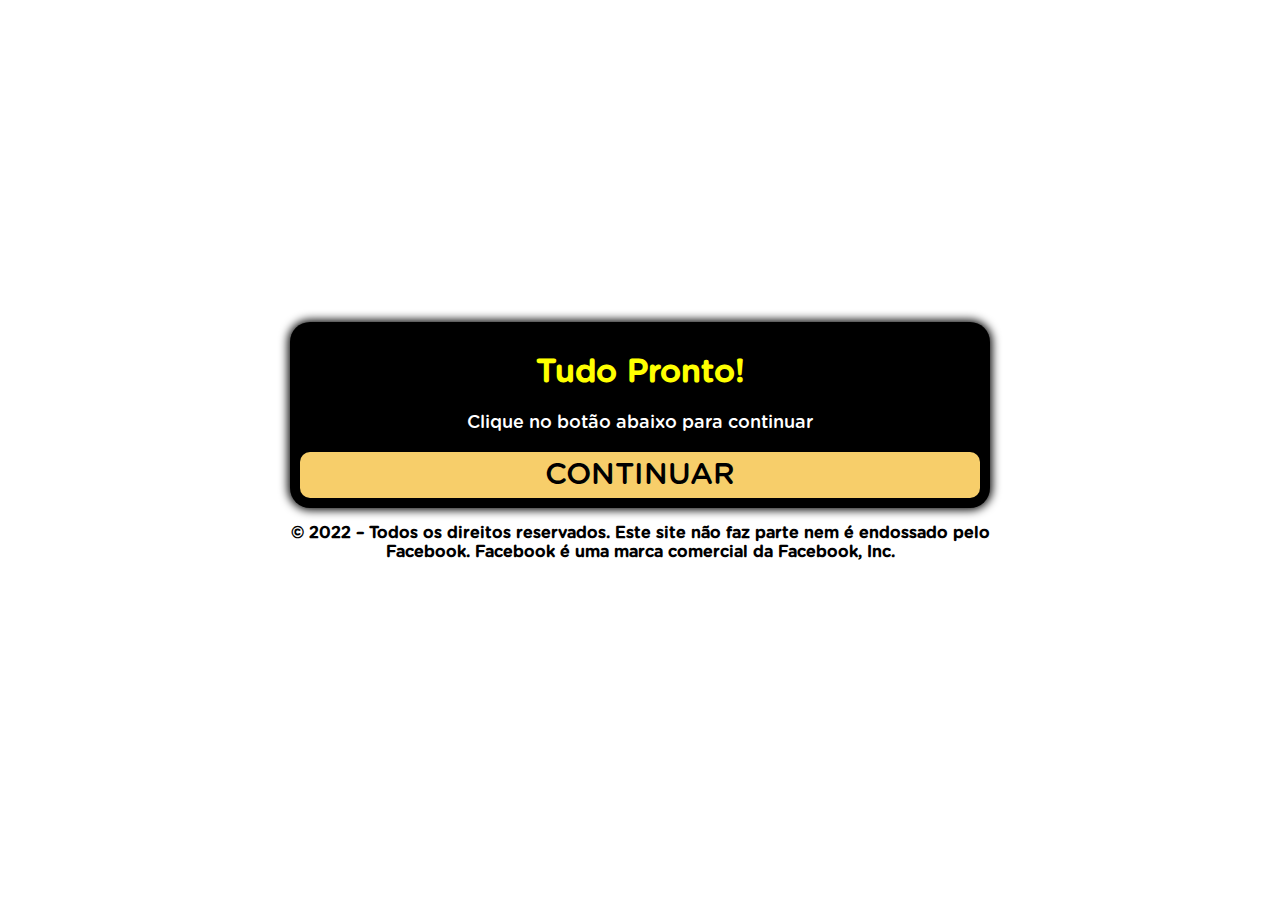
==== step/index.html @ ba270f1d "Add files via upload" ====
<!DOCTYPE html>
<html lang="pt-br">
<head>
  <meta charset="utf-8">
  <meta name="viewport" content="width=device-width, initial-scale=1, shrink-to-fit=no">
  <link rel="stylesheet" href="style.css">
  <title>Tudo Pronto!</title>
</head>
<body> 
  <div class="container">
    <div class="black">
      <div>
        <div class="question">
          <h1>Tudo Pronto!</h1>
          <p>Clique no botão abaixo para continuar</p>
        </div>
        <div class="answer">
          <a class="btn" href="https://protocolozerobarriga.com/">CONTINUAR</a>
        </div>
      </div>    
    </div>
    <p style="text-align: center; font-weight: bold;">© 2022 – Todos os direitos reservados. Este site não faz parte nem é endossado pelo Facebook. Facebook é uma marca comercial da Facebook, Inc.</p>
  </div>
  <script type="text/javascript" src="script.js"></script>
</body>
</html>
---- step/style.css ----
@font-face {
	font-family: Gotham Rounded;
	src: url("font.otf") format("opentype");
}

*, *::before, *::after {
	box-sizing: border-box;
	font-family: Gotham Rounded;
}

body {
	padding: 0;
	margin: 0;
	display: flex;
	flex-direction: column;
	justify-content: center;
	align-items: center;
	width: 100vw;
	height: 100vh;
	background: url("bg.jpeg") no-repeat fixed center;
	background-size: cover;
}

.container {
	width: 700px;
	max-width: 90%;
}

.black {
	background-color: black;
	padding: 10px;
	text-align: center;
	border-radius: 20px;
	box-shadow: 0 0 10px 2px;
}

.answer {
	display: grid;
	grid-template-columns: repeat(1, auto);
	gap: 10px;
}

.btn {
	border-radius: 10px;
	padding: 5px 10px;
	font-size: 30px;
	background-color: #f7ce6a;
	outline: none;
	color: black;
	text-decoration: none;
}

.black h1 {
	color: yellow;
}

.black p {
	font-size: 18px;
	color: white;
}
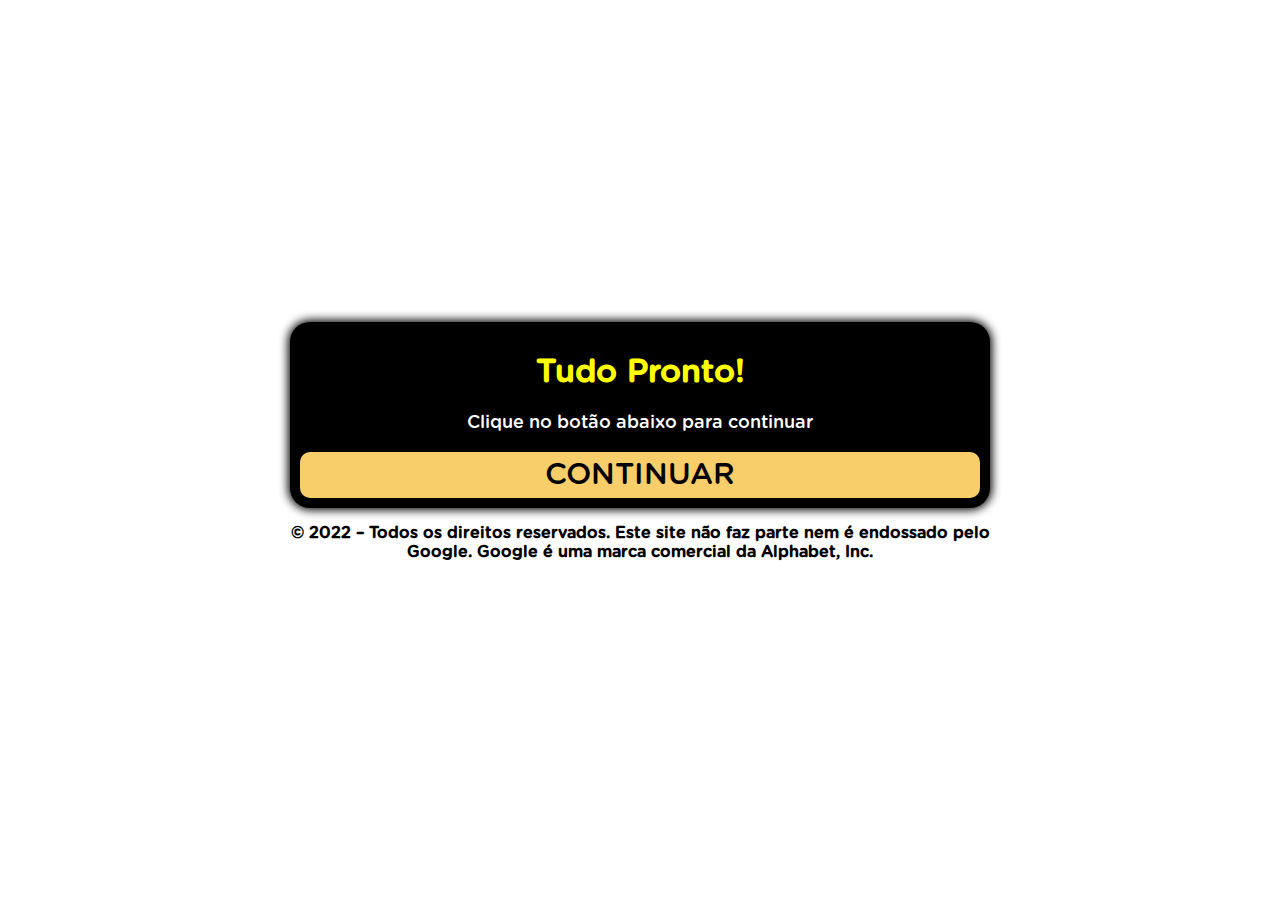
==== commit ddc51141: "Update index.html" ====
--- a/step/index.html
+++ b/step/index.html
@@ -15,12 +15,12 @@
           <p>Clique no botão abaixo para continuar</p>
         </div>
         <div class="answer">
-          <a class="btn" href="https://protocolozerobarriga.com/">CONTINUAR</a>
+          <a class="btn" href="https://reconstrucaodocabelo.website/">CONTINUAR</a>
         </div>
       </div>    
     </div>
-    <p style="text-align: center; font-weight: bold;">© 2022 – Todos os direitos reservados. Este site não faz parte nem é endossado pelo Facebook. Facebook é uma marca comercial da Facebook, Inc.</p>
+    <p style="text-align: center; font-weight: bold;">© 2022 – Todos os direitos reservados. Este site não faz parte nem é endossado pelo Google. Google é uma marca comercial da Alphabet, Inc.</p>
   </div>
   <script type="text/javascript" src="script.js"></script>
 </body>
-</html>+</html>
